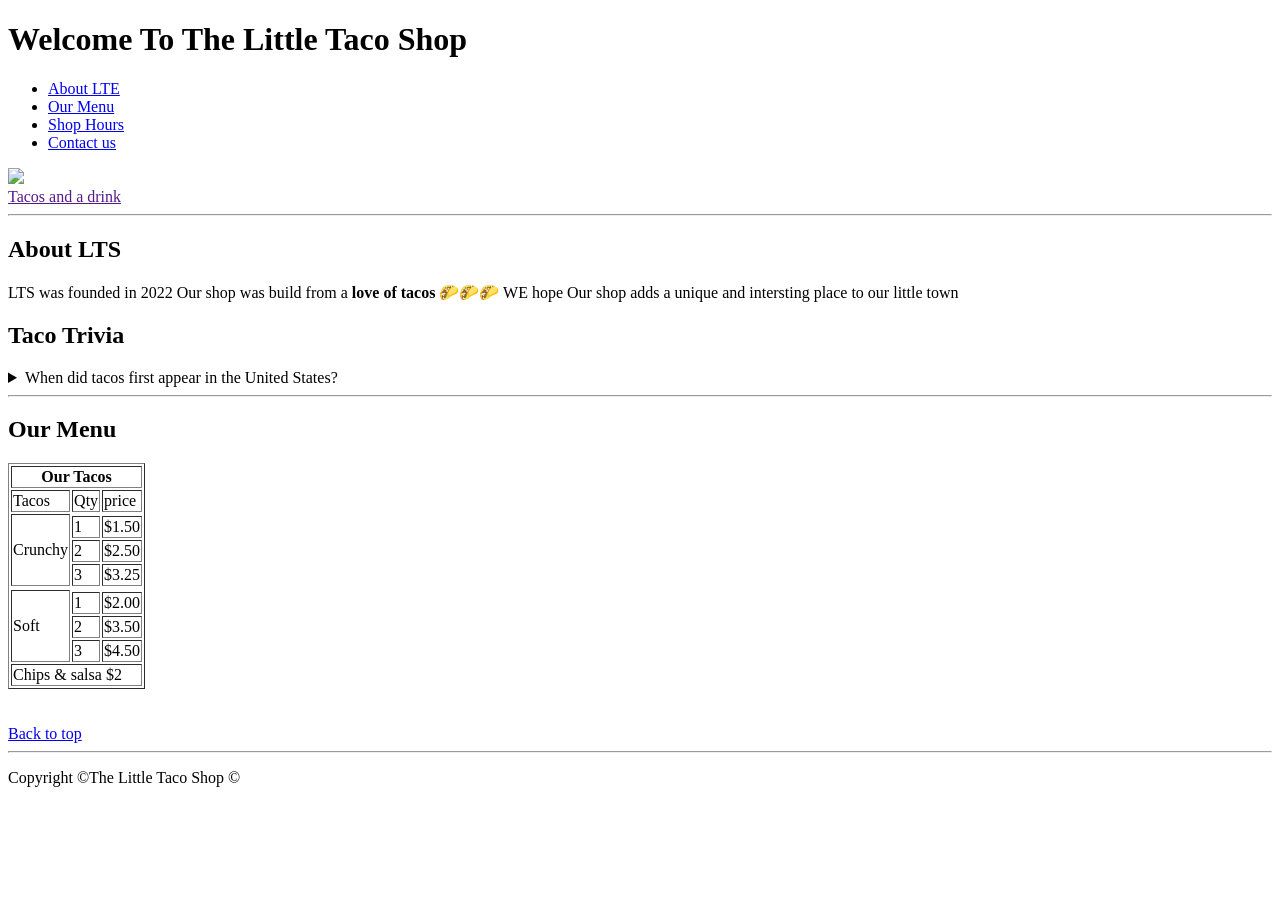
==== index.html @ 401e364c "Add files via upload" ====
<!DOCTYPE html>
<html lang="en">

<head>
    <meta charset="UTF-8">
    <meta name="viewport" content="width=device-width, initial-scale=1.0">
    <title id="Back to Top">The Little Taco Shop</title>
    <h1 id="The Little Taco Shop"> Welcome To The Little Taco Shop</h1>
    <link rel="styleshrrt" href="style.css">
    <nav>
        <ul>
            <li><a href="#About">About LTE</a></li>
            <li><a href="#Menu">Our Menu</a></li>
            <li><a href="Hours.html">Shop Hours</a></li>
            <li><a href="Contact.html">Contact us</a></li>
        </ul>
    </nav>
</head>

<body>
    <div><img
            src="https://static.vecteezy.com/system/resources/thumbnails/030/744/721/small/delicious-tacos-with-drink-on-the-table-ai-generative-photo.jpg">
        <alt="Tacos and a drink">
            </alt>
    </div>
    <div><a href="">Tacos and a drink</a></div>
    <hr>

    <section id="About">
        <h1> About LTS</h1>
    </section>
    <p>LTS was founded in 2022 Our shop was build from a <b>love of tacos</b> 🌮🌮🌮 WE hope Our shop adds a unique and
        intersting place to our little town </p>
    <h2>
        Taco Trivia
    </h2>
    <details>
        <Summary>When did tacos first appear in the United States?</Summary>
        <p>Jeffrey M.Pilcher, Taco historian and professor of history at the University of Minnesota, says the earliest
            mention of tacos in the United States are in a newspaper from 1905.
            (Source: <a href=""><i>Smithsonian Magazine</i></a> )
        </p>
    </details>
    <hr>
    <div id="Menu">
        <h2> Our Menu</h2>
    </div>
    <table border="1">
        <tr>
            <th colspan="3"> Our Tacos</th>
        </tr>
        <tr>
            <td>Tacos</td>
            <td>Qty</td>
            <td>price</td>
        </tr>
        <tr>
            <td rowspan="4"> Crunchy</td>
        <tr>
            <td>1</td>
            <td>$1.50</td>
        </tr>
        <tr>
            <td>2</td>
            <td>$2.50</td>
        </tr>
        <tr>
            <td>3</td>
            <td>$3.25</td>
        </tr>
        </tr>
        <tr>
        <tr>
            <td rowspan="4"> Soft </td>
        </tr>
        <tr>
            <td>1</td>
            <td>$2.00</td>
        </tr>
        <tr>
            <td>2</td>
            <td>$3.50</td>
        </tr>
        <tr>
            <td>3</td>
            <td>$4.50</td>
        </tr>
        </tr>
        <tr>
            <td colspan="3"> Chips & salsa $2 </td>
        </tr>
    </table>
    <br><br>
    <div>
        <a href="#The Little Taco Shop">Back to top</a>
    </div>
    <hr>
    <p> Copyright &#169;The Little Taco Shop
        &copy;
    </p>




</body>

</html>
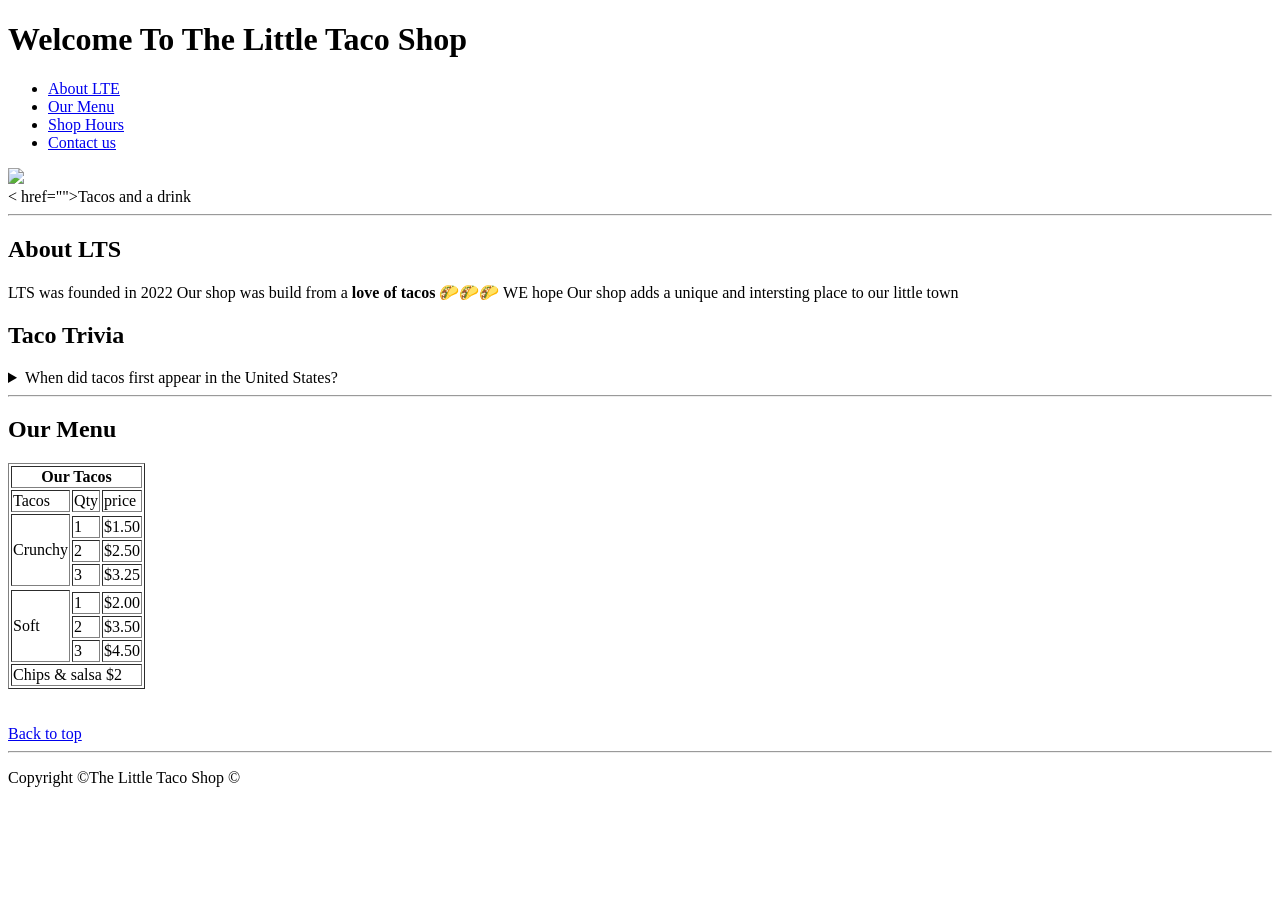
==== commit 9515f39a: "Refactor index.html for structure and typos Fixed HTML structure and corrected typos in the document" ====
--- a/index.html
+++ b/index.html
@@ -5,9 +5,14 @@
     <meta charset="UTF-8">
     <meta name="viewport" content="width=device-width, initial-scale=1.0">
     <title id="Back to Top">The Little Taco Shop</title>
-    <h1 id="The Little Taco Shop"> Welcome To The Little Taco Shop</h1>
-    <link rel="styleshrrt" href="style.css">
-    <nav>
+   
+    <link rel="stylesheet" href="style.css">
+    
+</head>
+
+<body>
+      <h1 id="The Little Taco Shop"> Welcome To The Little Taco Shop</h1>
+     <nav>
         <ul>
             <li><a href="#About">About LTE</a></li>
             <li><a href="#Menu">Our Menu</a></li>
@@ -15,15 +20,11 @@
             <li><a href="Contact.html">Contact us</a></li>
         </ul>
     </nav>
-</head>
-
-<body>
     <div><img
             src="https://static.vecteezy.com/system/resources/thumbnails/030/744/721/small/delicious-tacos-with-drink-on-the-table-ai-generative-photo.jpg">
         <alt="Tacos and a drink">
-            </alt>
     </div>
-    <div><a href="">Tacos and a drink</a></div>
+    <div>< href="">Tacos and a drink</a></div>
     <hr>
 
     <section id="About">
@@ -104,4 +105,5 @@
 
 </body>
 
-</html>+
+</html>
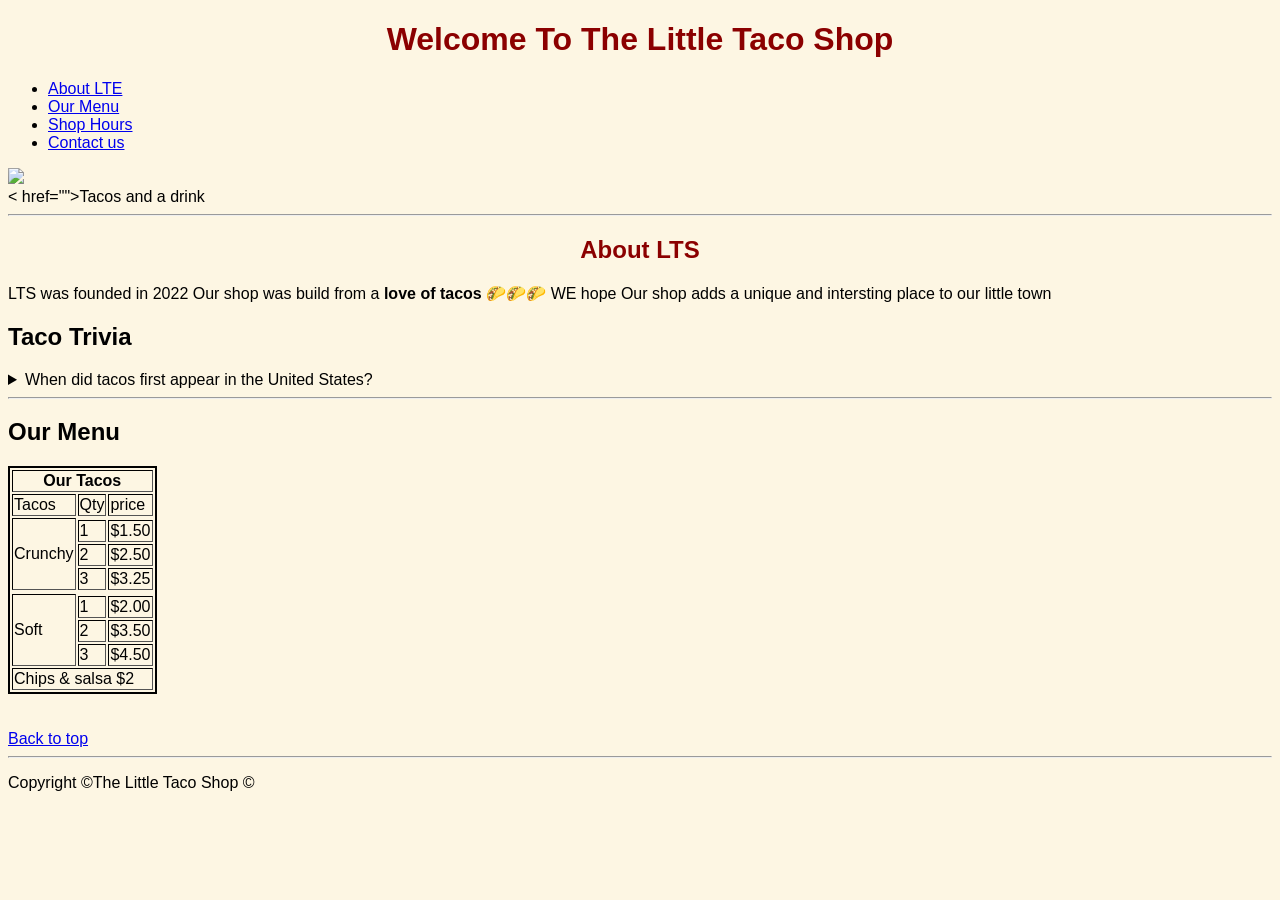
==== commit bb4a05b7: "Fix HTML structure and update stylesheet path" ====
--- a/index.html
+++ b/index.html
@@ -6,7 +6,7 @@
     <meta name="viewport" content="width=device-width, initial-scale=1.0">
     <title id="Back to Top">The Little Taco Shop</title>
    
-    <link rel="stylesheet" href="style.css">
+    <link rel="stylesheet" href="css/style.css">
     
 </head>
 
@@ -107,3 +107,4 @@
 
 
 </html>
+
--- a/css/style.css
+++ b/css/style.css
@@ -0,0 +1,21 @@
+#homenavigation{
+    background-color: rgba(0, 187, 255, 0.953);
+    column-rule-color: rgb(219, 129, 19);
+    text-align: left;
+    text-shadow: 30cap;
+    padding: 0.5%;
+}
+body {
+  background-color: #fdf6e3;
+  font-family: Arial, sans-serif;
+}
+
+h1 {
+  color: darkred;
+  text-align: center;
+}
+
+table {
+  border: 2px solid black;
+}
+
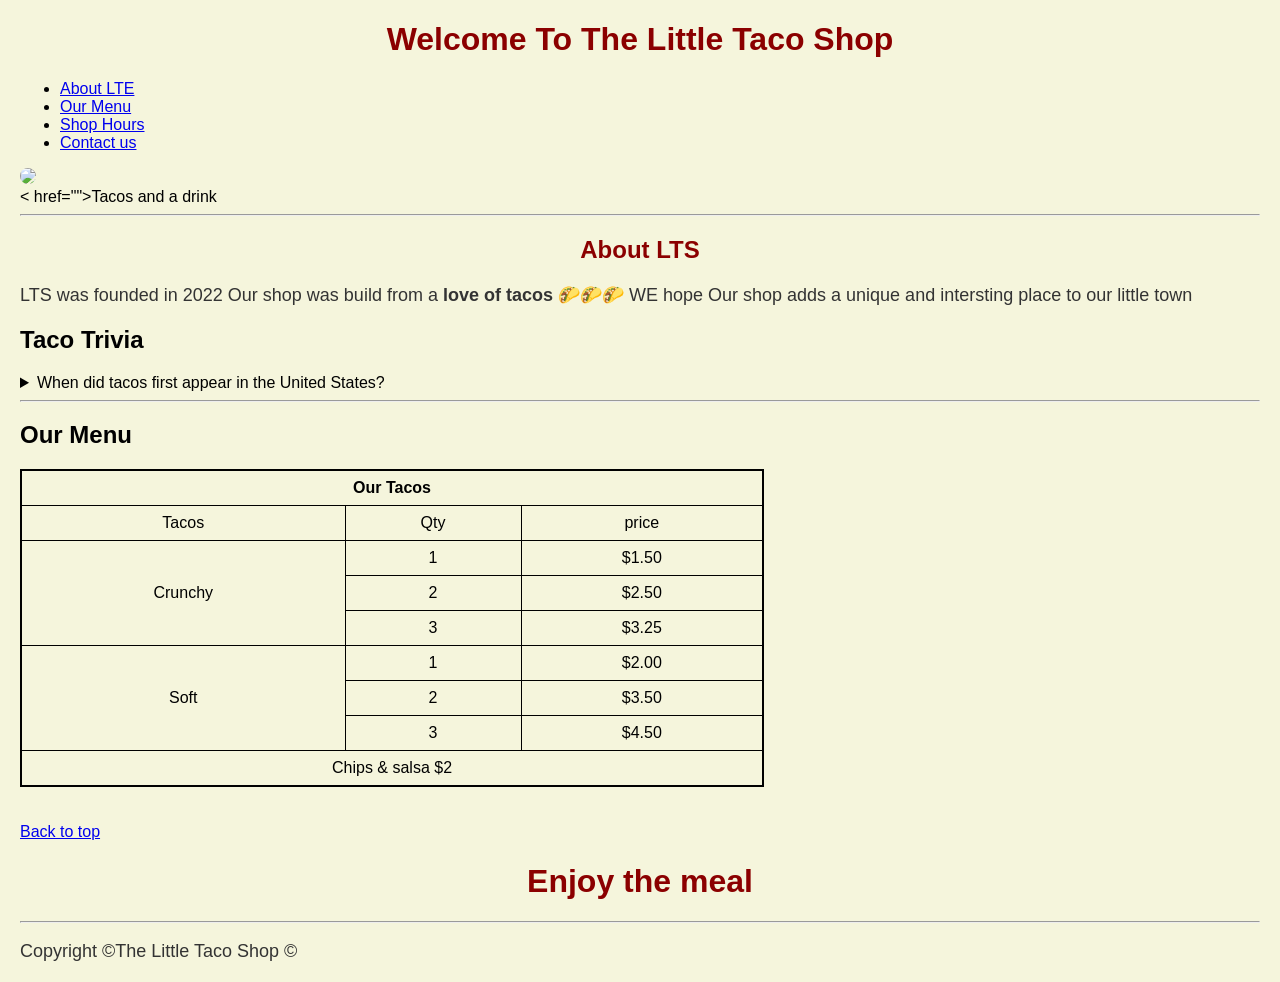
==== commit 2cfe82d8: "Update index.html with new content and structure Added a new heading 'Enjoy the meal' and improved t" ====
--- a/index.html
+++ b/index.html
@@ -95,6 +95,7 @@
     <div>
         <a href="#The Little Taco Shop">Back to top</a>
     </div>
+    <h1> Enjoy the meal</h1>
     <hr>
     <p> Copyright &#169;The Little Taco Shop
         &copy;
@@ -108,3 +109,4 @@
 
 </html>
 
+
--- a/css/style.css
+++ b/css/style.css
@@ -1,21 +1,39 @@
-#homenavigation{
-    background-color: rgba(0, 187, 255, 0.953);
-    column-rule-color: rgb(219, 129, 19);
-    text-align: left;
-    text-shadow: 30cap;
-    padding: 0.5%;
-}
 body {
-  background-color: #fdf6e3;
-  font-family: Arial, sans-serif;
+    background-color: #f5f5dc;
+    font-family: Arial, sans-serif;
+    margin: 20px;
 }
 
+/* Heading style */
 h1 {
-  color: darkred;
-  text-align: center;
+    color: darkred;
+    text-align: center;
 }
 
-table {
-  border: 2px solid black;
+/* Paragraph style */
+p {
+    color: #333;
+    font-size: 18px;
 }
 
+/* Table styling */
+table {
+    border: 2px solid black;
+    border-collapse: collapse;
+    width: 60%;
+}
+
+/* Table cells */
+th, td {
+    border: 1px solid black;
+    padding: 8px;
+    text-align: center;
+}
+
+/* Image styling */
+img {
+    border-radius: 10px;
+}
+
+
+
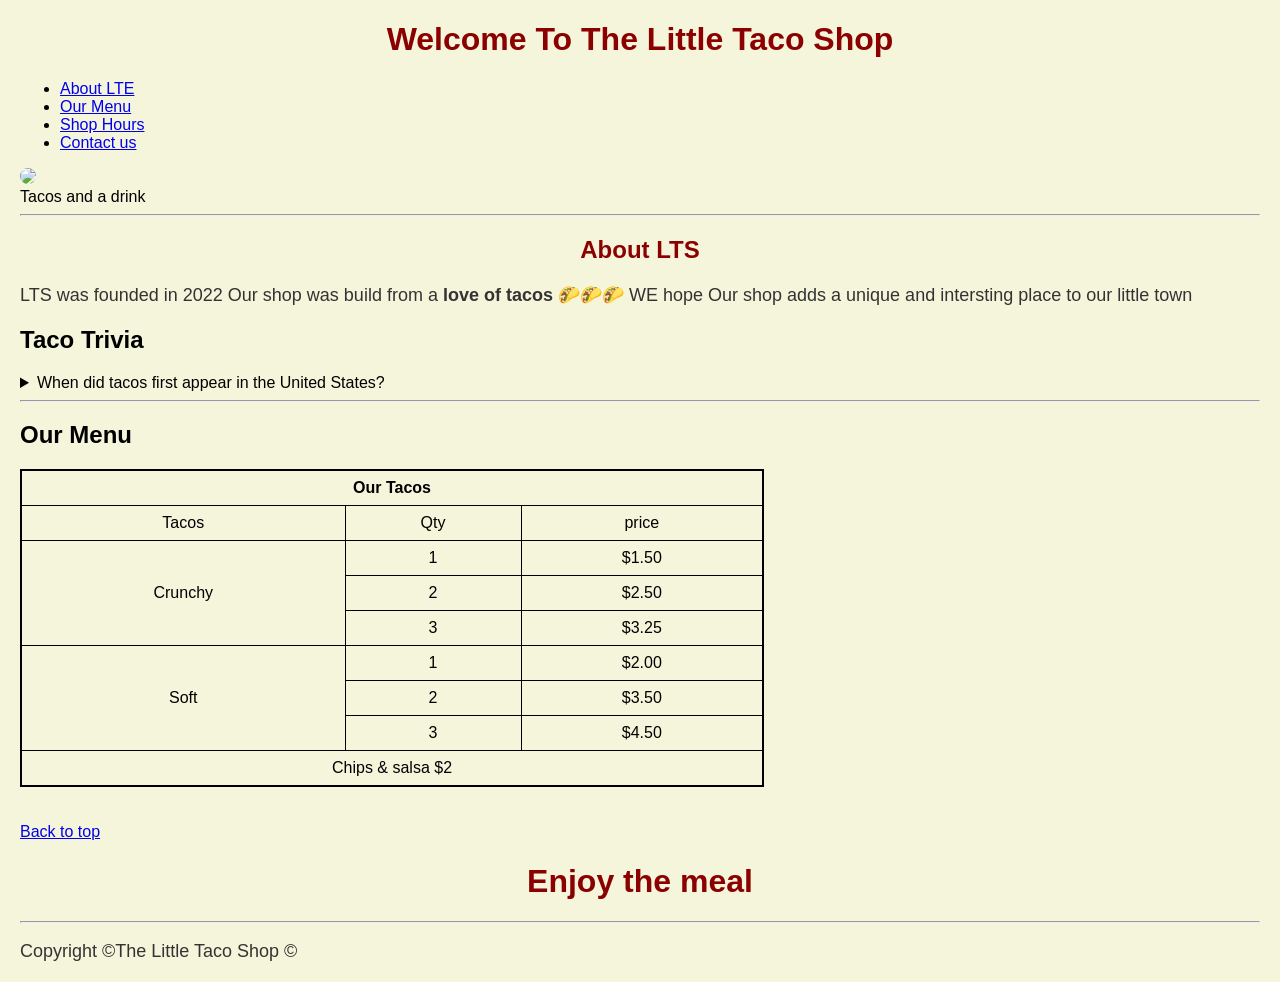
==== commit c0885ecd: "Update index.html" ====
--- a/index.html
+++ b/index.html
@@ -24,7 +24,9 @@
             src="https://static.vecteezy.com/system/resources/thumbnails/030/744/721/small/delicious-tacos-with-drink-on-the-table-ai-generative-photo.jpg">
         <alt="Tacos and a drink">
     </div>
-    <div>< href="">Tacos and a drink</a></div>
+    <div id="imgonhome>
+        < href="">Tacos and a drink</a>
+    </div>
     <hr>
 
     <section id="About">
@@ -110,3 +112,4 @@
 </html>
 
 
+
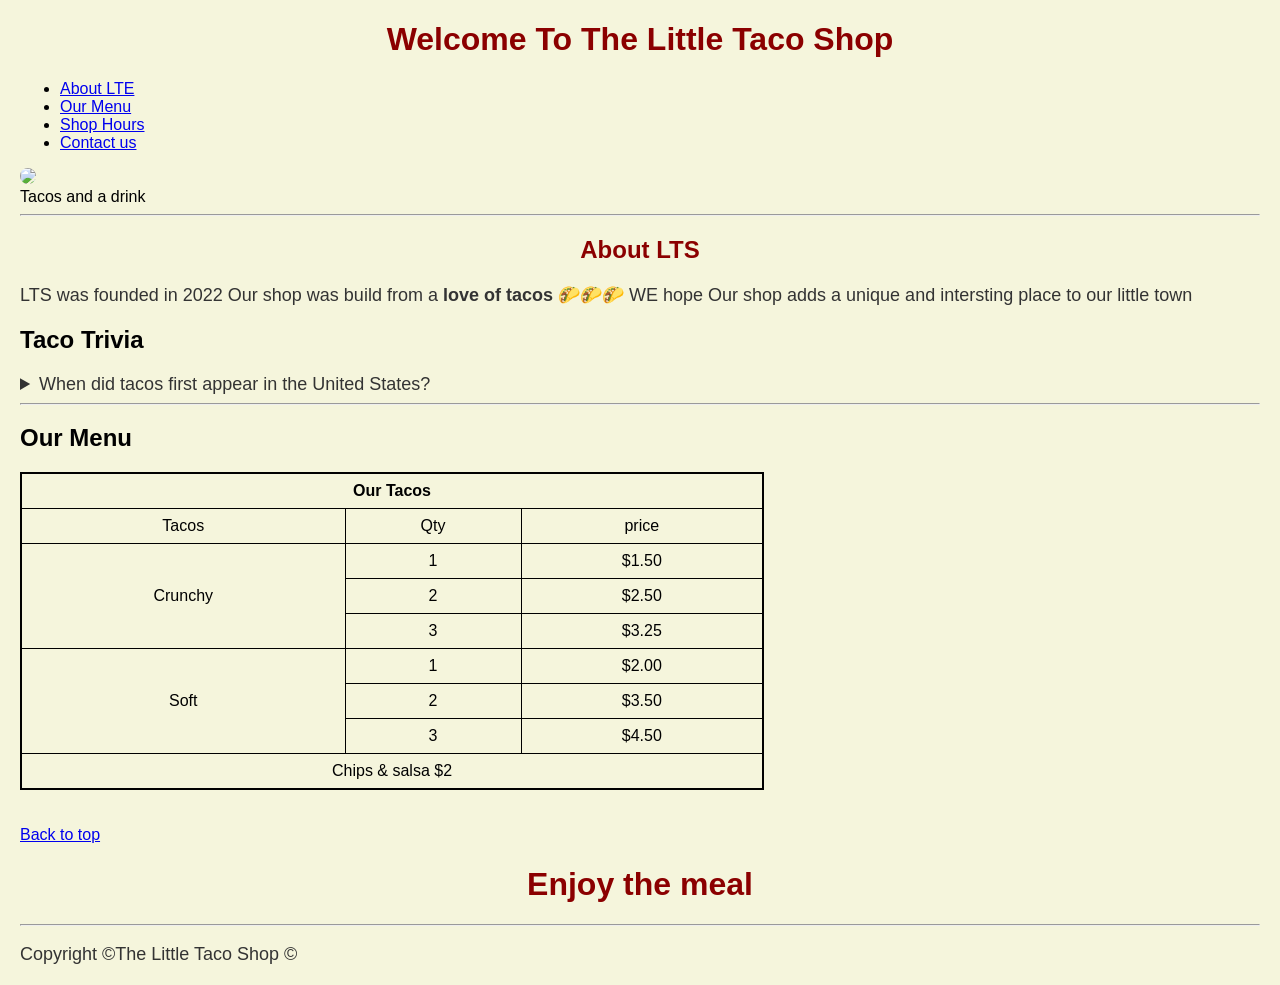
==== commit de95bb4a: "Fix HTML structure and formatting issues" ====
--- a/index.html
+++ b/index.html
@@ -102,13 +102,7 @@
     <p> Copyright &#169;The Little Taco Shop
         &copy;
     </p>
-
-
-
-
 </body>
-
-
 </html>
 
 
--- a/css/style.css
+++ b/css/style.css
@@ -34,6 +34,11 @@
 img {
     border-radius: 10px;
 }
+details{
+    color: #333;
+    font-size: 18px;
+}
 
 
 
+
